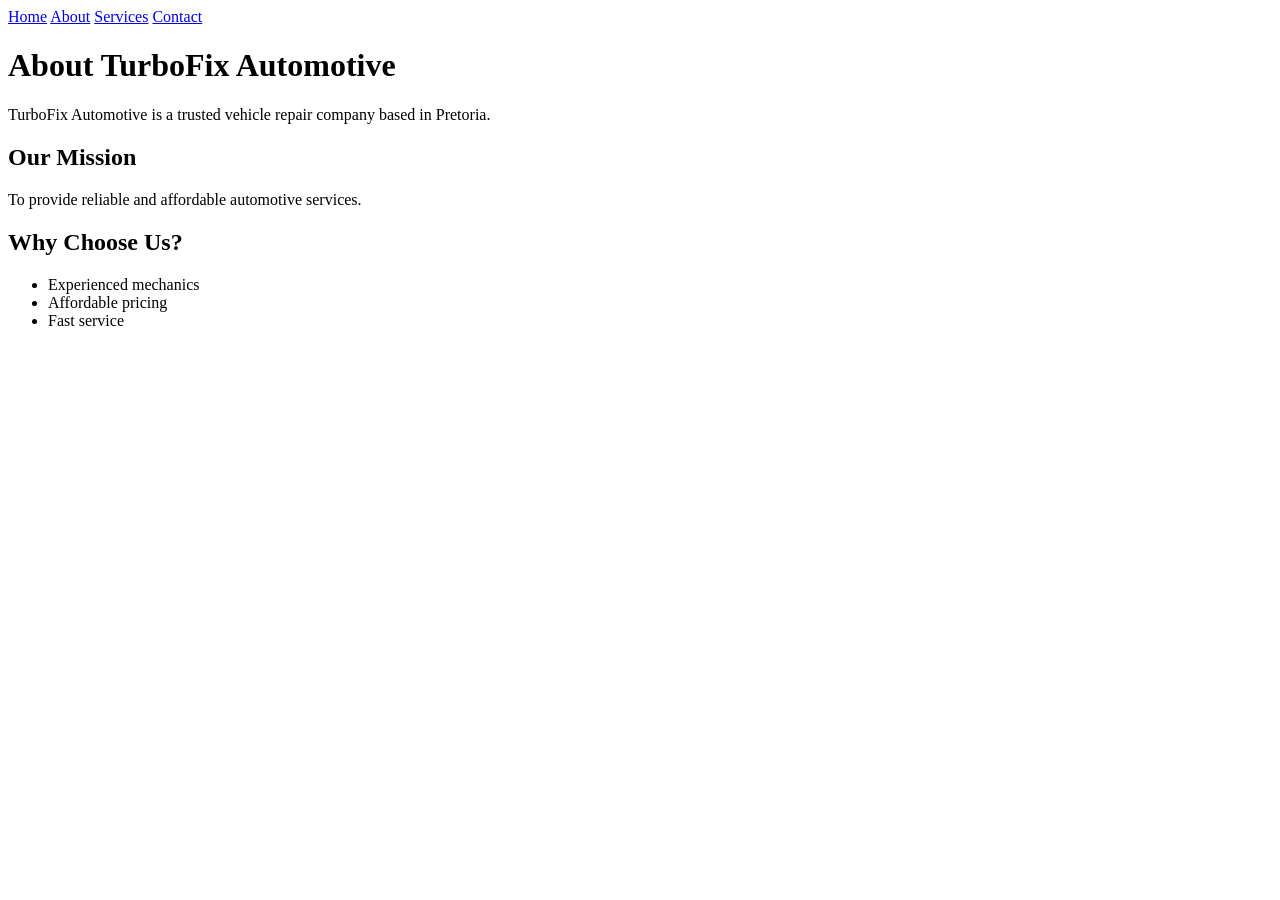
==== about.html @ b55e1f6d "create.html" ====
<!DOCTYPE html>
<html>
<head>
    <title>About - TurboFix Automotive</title>
</head>
<body>

<nav>
    <a href="index.html">Home</a>
    <a href="about.html">About</a>
    <a href="services.html">Services</a>
    <a href="contact.html">Contact</a>
</nav>

<h1>About TurboFix Automotive</h1>

<p>TurboFix Automotive is a trusted vehicle repair company based in Pretoria.</p>

<h2>Our Mission</h2>
<p>To provide reliable and affordable automotive services.</p>

<h2>Why Choose Us?</h2>
<ul>
    <li>Experienced mechanics</li>
    <li>Affordable pricing</li>
    <li>Fast service</li>
</ul>

</body>
</html>
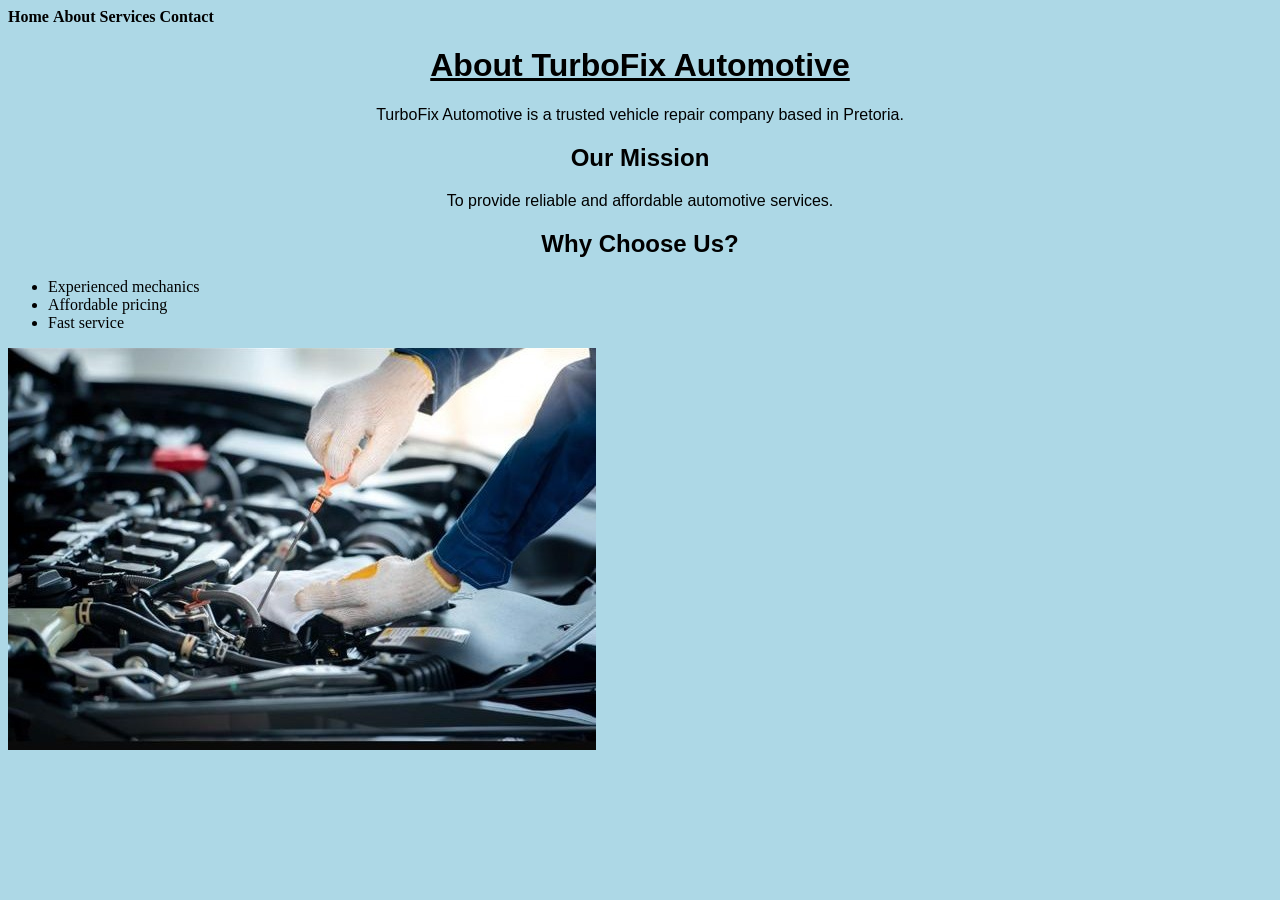
==== commit 3ed6d7ee: "add all the new changes" ====
--- a/about.html
+++ b/about.html
@@ -2,6 +2,7 @@
 <html>
 <head>
     <title>About - TurboFix Automotive</title>
+    <link rel="stylesheet" href="style.css">
 </head>
 <body>
 
@@ -25,6 +26,6 @@
     <li>Affordable pricing</li>
     <li>Fast service</li>
 </ul>
-
+<img src="img/WhatsApp Image 2026-05-29 at 11.54.50.jpeg">
 </body>
 </html>
--- a/style.css
+++ b/style.css
@@ -0,0 +1,33 @@
+p{
+    font-family: 'Lucida Sans', 'Lucida Sans Regular', 'Lucida Grande', 'Lucida Sans Unicode', Geneva, Verdana, sans-serif;
+    color:black;
+    text-align: center;
+}
+h1{
+    text-align: center;
+    color:black;
+    font-family: 'Lucida Sans', 'Lucida Sans Regular', 'Lucida Grande', 'Lucida Sans Unicode', Geneva, Verdana, sans-serif;
+    text-decoration: underline;
+}
+body{
+    background-color: lightblue;
+
+}
+h2{
+    text-align: center;
+    color: black;
+    font-family: 'Lucida Sans', 'Lucida Sans Regular', 'Lucida Grande', 'Lucida Sans Unicode', Geneva, Verdana, sans-serif;
+
+}
+a{
+    color:black;
+    font-weight: bold;
+    align: center;
+    text-decoration: none;
+}
+a:hover{
+    color:beige;
+}
+a:visited{
+    text-decoration: underline;
+}
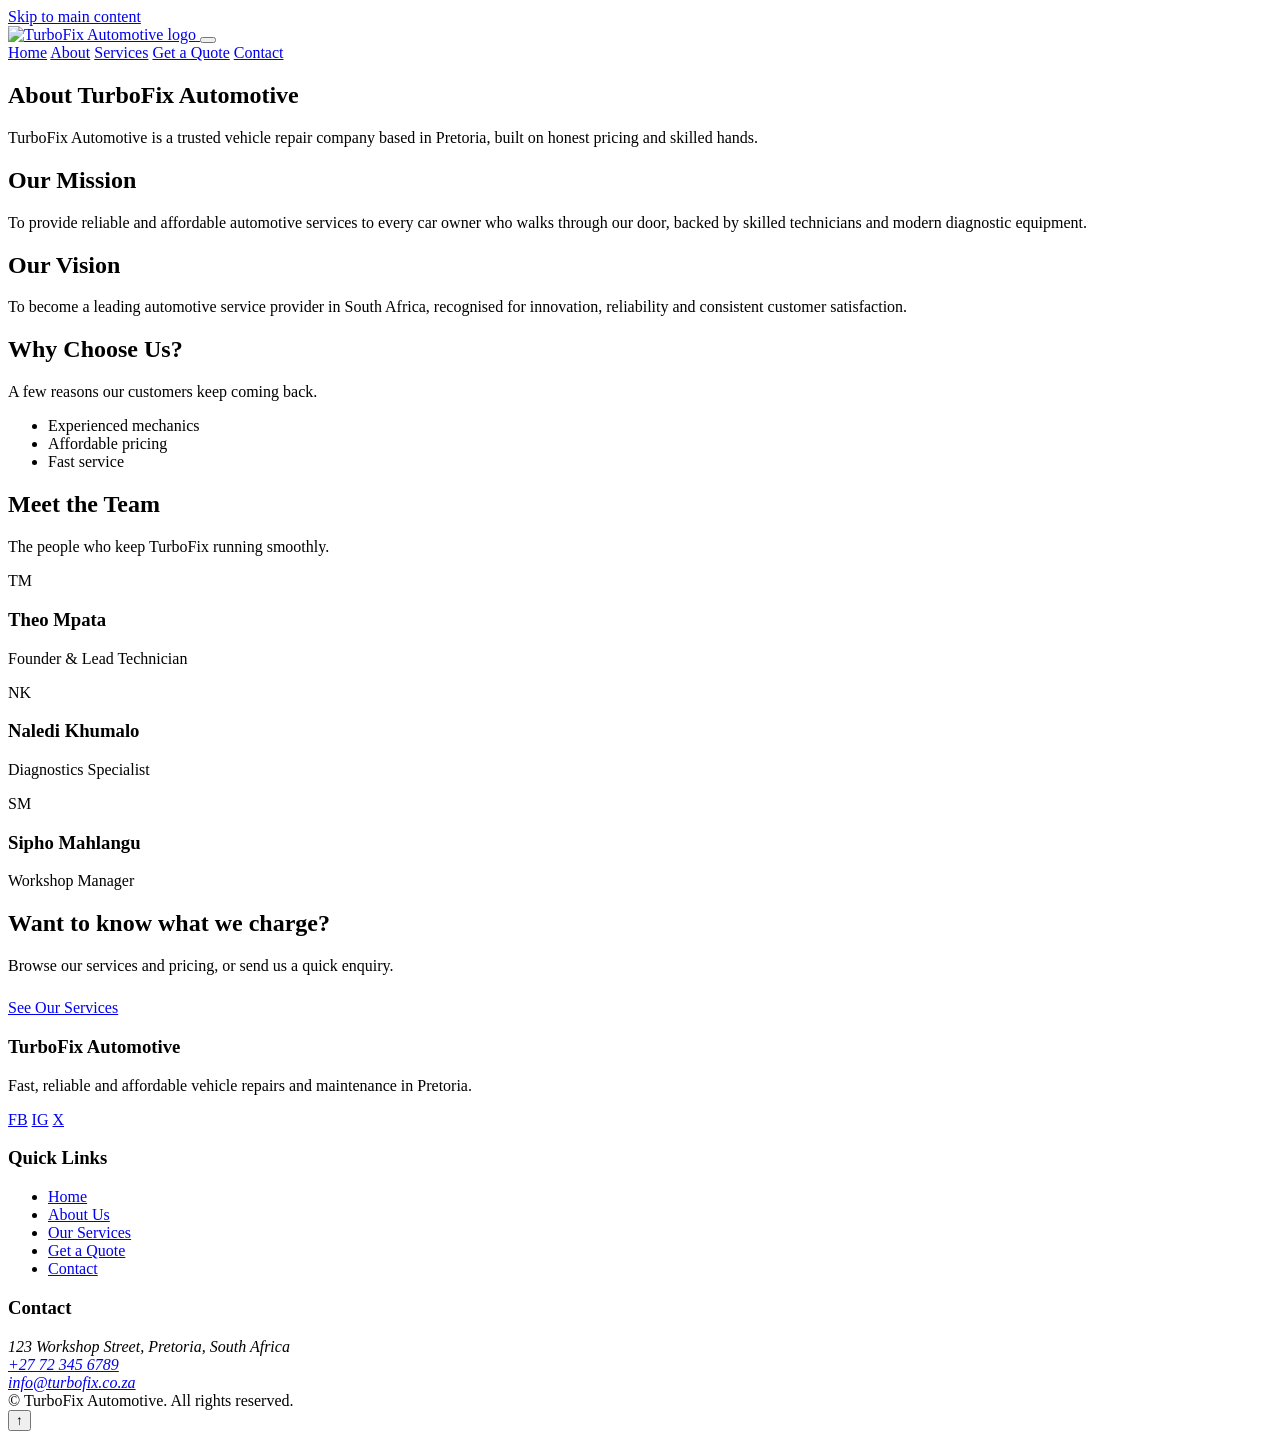
==== commit bd2873e5: "java java" ====
--- a/about.html
+++ b/about.html
@@ -1,31 +1,149 @@
 <!DOCTYPE html>
-<html>
+<html lang="en">
 <head>
-    <title>About - TurboFix Automotive</title>
-    <link rel="stylesheet" href="style.css">
+  <meta charset="UTF-8">
+  <meta name="viewport" content="width=device-width, initial-scale=1.0">
+  <title>About Us | TurboFix Automotive Pretoria</title>
+  <meta name="description" content="Learn about TurboFix Automotive's mission, vision and the team behind our Pretoria vehicle repair workshop.">
+  <meta name="robots" content="index, follow">
+  <link rel="canonical" href="https://turbofix-automotive.example/about.html">
+  <link rel="stylesheet" href="css/style.css">
 </head>
-<body>
+<body id="about">
 
-<nav>
-    <a href="index.html">Home</a>
-    <a href="about.html">About</a>
-    <a href="services.html">Services</a>
-    <a href="contact.html">Contact</a>
-</nav>
+<a class="skip-link" href="#main">Skip to main content</a>
 
-<h1>About TurboFix Automotive</h1>
+<header class="site-header">
+  <div class="nav-wrap container">
+    <a href="index.html" class="brand">
+      <img src="img/turbofix-logo.jpeg" alt="TurboFix Automotive logo">
+    </a>
+    <button class="nav-toggle" aria-label="Toggle navigation" aria-expanded="false" aria-controls="navigation">
+      <span></span><span></span><span></span>
+    </button>
+    <nav id="navigation" aria-label="Primary">
+      <a href="index.html">Home</a>
+      <a href="about.html">About</a>
+      <a href="services.html">Services</a>
+      <a href="enquiry.html">Get a Quote</a>
+      <a href="contact.html">Contact</a>
+    </nav>
+  </div>
+</header>
 
-<p>TurboFix Automotive is a trusted vehicle repair company based in Pretoria.</p>
+<main id="main">
 
-<h2>Our Mission</h2>
-<p>To provide reliable and affordable automotive services.</p>
+  <section class="about-hero">
+    <div class="container">
+      <h1>About TurboFix Automotive</h1>
+      <p>TurboFix Automotive is a trusted vehicle repair company based in Pretoria, built on honest pricing and skilled hands.</p>
+    </div>
+  </section>
 
-<h2>Why Choose Us?</h2>
-<ul>
-    <li>Experienced mechanics</li>
-    <li>Affordable pricing</li>
-    <li>Fast service</li>
-</ul>
-<img src="img/WhatsApp Image 2026-05-29 at 11.54.50.jpeg">
+  <section class="section">
+    <div class="container">
+      <div class="cards-grid reveal">
+        <div class="card" style="text-align:left;">
+          <h2>Our Mission</h2>
+          <p>To provide reliable and affordable automotive services to every car owner who walks through our door, backed by skilled technicians and modern diagnostic equipment.</p>
+        </div>
+        <div class="card" style="text-align:left;">
+          <h2>Our Vision</h2>
+          <p>To become a leading automotive service provider in South Africa, recognised for innovation, reliability and consistent customer satisfaction.</p>
+        </div>
+      </div>
+    </div>
+  </section>
+
+  <section class="section" style="background-color:#fff;">
+    <div class="container">
+      <div class="section-title reveal">
+        <h2>Why Choose Us?</h2>
+        <p>A few reasons our customers keep coming back.</p>
+      </div>
+      <ul id="list" class="cards-grid">
+        <li class="card reveal">Experienced mechanics</li>
+        <li class="card reveal">Affordable pricing</li>
+        <li class="card reveal">Fast service</li>
+      </ul>
+    </div>
+  </section>
+
+  <section class="section">
+    <div class="container">
+      <div class="section-title reveal">
+        <h2>Meet the Team</h2>
+        <p>The people who keep TurboFix running smoothly.</p>
+      </div>
+      <div class="team-grid reveal">
+        <div class="team-card">
+          <div class="avatar">TM</div>
+          <h3>Theo Mpata</h3>
+          <p>Founder &amp; Lead Technician</p>
+        </div>
+        <div class="team-card">
+          <div class="avatar">NK</div>
+          <h3>Naledi Khumalo</h3>
+          <p>Diagnostics Specialist</p>
+        </div>
+        <div class="team-card">
+          <div class="avatar">SM</div>
+          <h3>Sipho Mahlangu</h3>
+          <p>Workshop Manager</p>
+        </div>
+      </div>
+    </div>
+  </section>
+
+  <section class="section text-center reveal" style="background-color:#fff;">
+    <div class="container">
+      <h2>Want to know what we charge?</h2>
+      <p style="color:var(--text-muted); margin-bottom:24px;">Browse our services and pricing, or send us a quick enquiry.</p>
+      <a href="services.html" class="btn">See Our Services</a>
+    </div>
+  </section>
+
+</main>
+
+<footer class="site-footer">
+  <div class="container">
+    <div class="footer-grid">
+      <div>
+        <h3>TurboFix Automotive</h3>
+        <p>Fast, reliable and affordable vehicle repairs and maintenance in Pretoria.</p>
+        <div class="social-links">
+          <a href="https://facebook.com" target="_blank" rel="noopener noreferrer" aria-label="TurboFix on Facebook">FB</a>
+          <a href="https://instagram.com" target="_blank" rel="noopener noreferrer" aria-label="TurboFix on Instagram">IG</a>
+          <a href="https://x.com" target="_blank" rel="noopener noreferrer" aria-label="TurboFix on X">X</a>
+        </div>
+      </div>
+      <div>
+        <h3>Quick Links</h3>
+        <ul>
+          <li><a href="index.html">Home</a></li>
+          <li><a href="about.html">About Us</a></li>
+          <li><a href="services.html">Our Services</a></li>
+          <li><a href="enquiry.html">Get a Quote</a></li>
+          <li><a href="contact.html">Contact</a></li>
+        </ul>
+      </div>
+      <div>
+        <h3>Contact</h3>
+        <address>
+          123 Workshop Street, Pretoria, South Africa<br>
+          <a href="tel:+27723456789">+27 72 345 6789</a><br>
+          <a href="mailto:info@turbofix.co.za">info@turbofix.co.za</a>
+        </address>
+      </div>
+    </div>
+    <div class="footer-bottom">
+      &copy; <span id="year"></span> TurboFix Automotive. All rights reserved.
+    </div>
+  </div>
+</footer>
+
+<button class="back-to-top" aria-label="Back to top">&uarr;</button>
+
+<script src="js/script.js" defer></script>
 </body>
 </html>
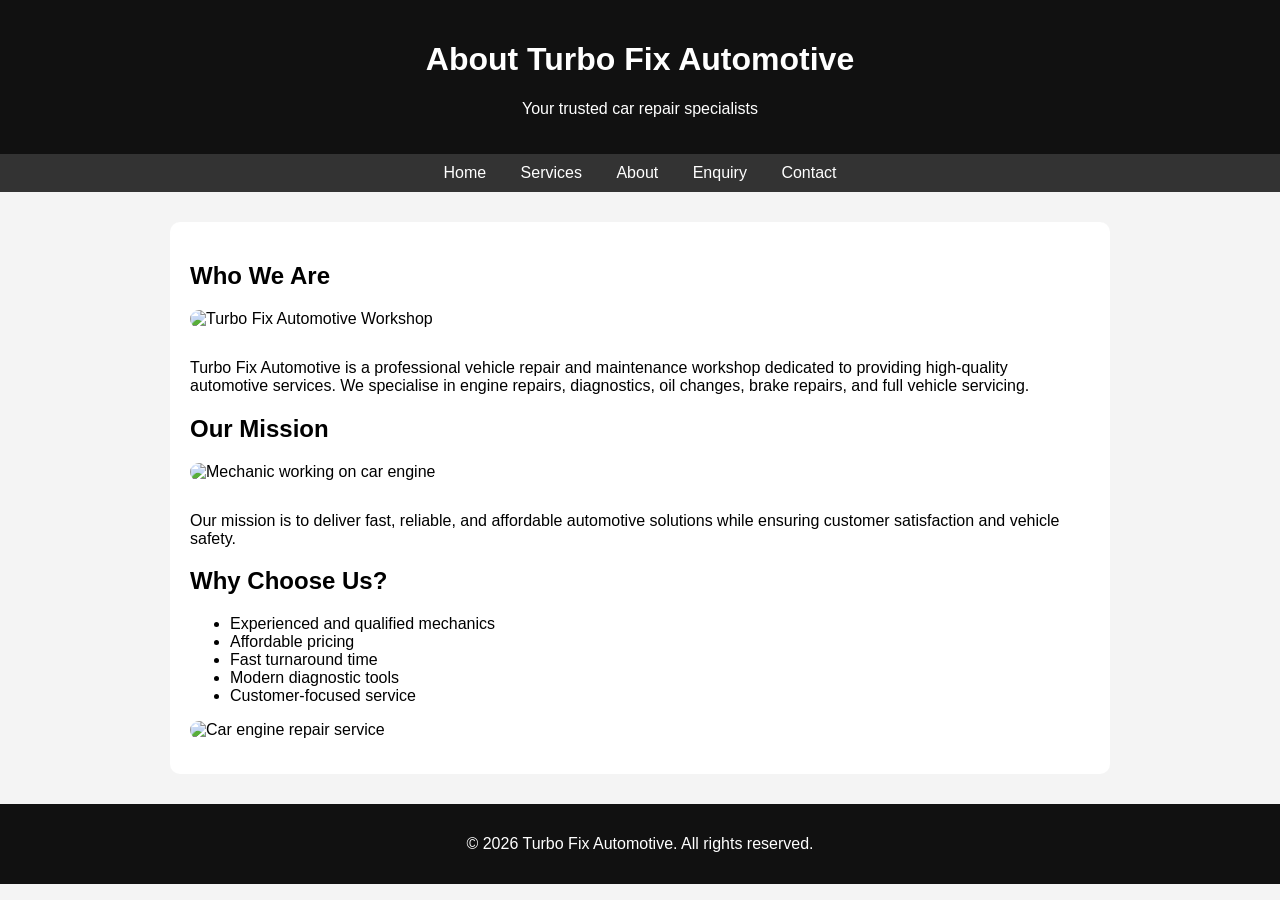
==== commit 6f2a9a6e: "java" ====
--- a/about.html
+++ b/about.html
@@ -1,149 +1,117 @@
 <!DOCTYPE html>
 <html lang="en">
 <head>
-  <meta charset="UTF-8">
-  <meta name="viewport" content="width=device-width, initial-scale=1.0">
-  <title>About Us | TurboFix Automotive Pretoria</title>
-  <meta name="description" content="Learn about TurboFix Automotive's mission, vision and the team behind our Pretoria vehicle repair workshop.">
-  <meta name="robots" content="index, follow">
-  <link rel="canonical" href="https://turbofix-automotive.example/about.html">
-  <link rel="stylesheet" href="css/style.css">
+    <meta charset="UTF-8">
+    <title>About Us | Turbo Fix Automotive</title>
+
+    <!-- SEO -->
+    <meta name="description" content="Learn more about Turbo Fix Automotive, a professional car repair and maintenance workshop.">
+    <meta name="keywords" content="car repair, turbo fix automotive, mechanic, vehicle service, about us">
+    <meta name="author" content="Turbo Fix Automotive">
+
+    <style>
+        body {
+            font-family: Arial, sans-serif;
+            margin: 0;
+            background-color: #f4f4f4;
+        }
+
+        header {
+            background-color: #111;
+            color: white;
+            text-align: center;
+            padding: 20px;
+        }
+
+        nav {
+            background-color: #333;
+            text-align: center;
+            padding: 10px;
+        }
+
+        nav a {
+            color: white;
+            margin: 0 15px;
+            text-decoration: none;
+        }
+
+        .container {
+            max-width: 900px;
+            margin: 30px auto;
+            background: white;
+            padding: 20px;
+            border-radius: 10px;
+        }
+
+        img {
+            width: 100%;
+            border-radius: 10px;
+            margin-bottom: 15px;
+        }
+
+        footer {
+            background-color: #111;
+            color: white;
+            text-align: center;
+            padding: 15px;
+            margin-top: 30px;
+        }
+    </style>
 </head>
-<body id="about">
 
-<a class="skip-link" href="#main">Skip to main content</a>
+<body>
 
-<header class="site-header">
-  <div class="nav-wrap container">
-    <a href="index.html" class="brand">
-      <img src="img/turbofix-logo.jpeg" alt="TurboFix Automotive logo">
-    </a>
-    <button class="nav-toggle" aria-label="Toggle navigation" aria-expanded="false" aria-controls="navigation">
-      <span></span><span></span><span></span>
-    </button>
-    <nav id="navigation" aria-label="Primary">
-      <a href="index.html">Home</a>
-      <a href="about.html">About</a>
-      <a href="services.html">Services</a>
-      <a href="enquiry.html">Get a Quote</a>
-      <a href="contact.html">Contact</a>
-    </nav>
-  </div>
+<header>
+    <h1>About Turbo Fix Automotive</h1>
+    <p>Your trusted car repair specialists</p>
 </header>
 
-<main id="main">
+<nav>
+    <a href="index.html">Home</a>
+    <a href="services.html">Services</a>
+    <a href="about.html">About</a>
+    <a href="enquiry.html">Enquiry</a>
+    <a href="contact.html">Contact</a>
+</nav>
 
-  <section class="about-hero">
-    <div class="container">
-      <h1>About TurboFix Automotive</h1>
-      <p>TurboFix Automotive is a trusted vehicle repair company based in Pretoria, built on honest pricing and skilled hands.</p>
-    </div>
-  </section>
+<div class="container">
 
-  <section class="section">
-    <div class="container">
-      <div class="cards-grid reveal">
-        <div class="card" style="text-align:left;">
-          <h2>Our Mission</h2>
-          <p>To provide reliable and affordable automotive services to every car owner who walks through our door, backed by skilled technicians and modern diagnostic equipment.</p>
-        </div>
-        <div class="card" style="text-align:left;">
-          <h2>Our Vision</h2>
-          <p>To become a leading automotive service provider in South Africa, recognised for innovation, reliability and consistent customer satisfaction.</p>
-        </div>
-      </div>
-    </div>
-  </section>
+    <h2>Who We Are</h2>
 
-  <section class="section" style="background-color:#fff;">
-    <div class="container">
-      <div class="section-title reveal">
-        <h2>Why Choose Us?</h2>
-        <p>A few reasons our customers keep coming back.</p>
-      </div>
-      <ul id="list" class="cards-grid">
-        <li class="card reveal">Experienced mechanics</li>
-        <li class="card reveal">Affordable pricing</li>
-        <li class="card reveal">Fast service</li>
-      </ul>
-    </div>
-  </section>
+    <img src="images/workshop.jpg" alt="Turbo Fix Automotive Workshop">
 
-  <section class="section">
-    <div class="container">
-      <div class="section-title reveal">
-        <h2>Meet the Team</h2>
-        <p>The people who keep TurboFix running smoothly.</p>
-      </div>
-      <div class="team-grid reveal">
-        <div class="team-card">
-          <div class="avatar">TM</div>
-          <h3>Theo Mpata</h3>
-          <p>Founder &amp; Lead Technician</p>
-        </div>
-        <div class="team-card">
-          <div class="avatar">NK</div>
-          <h3>Naledi Khumalo</h3>
-          <p>Diagnostics Specialist</p>
-        </div>
-        <div class="team-card">
-          <div class="avatar">SM</div>
-          <h3>Sipho Mahlangu</h3>
-          <p>Workshop Manager</p>
-        </div>
-      </div>
-    </div>
-  </section>
+    <p>
+        Turbo Fix Automotive is a professional vehicle repair and maintenance workshop
+        dedicated to providing high-quality automotive services. We specialise in engine repairs,
+        diagnostics, oil changes, brake repairs, and full vehicle servicing.
+    </p>
 
-  <section class="section text-center reveal" style="background-color:#fff;">
-    <div class="container">
-      <h2>Want to know what we charge?</h2>
-      <p style="color:var(--text-muted); margin-bottom:24px;">Browse our services and pricing, or send us a quick enquiry.</p>
-      <a href="services.html" class="btn">See Our Services</a>
-    </div>
-  </section>
+    <h2>Our Mission</h2>
 
-</main>
+    <img src="images/mechanic.jpg" alt="Mechanic working on car engine">
 
-<footer class="site-footer">
-  <div class="container">
-    <div class="footer-grid">
-      <div>
-        <h3>TurboFix Automotive</h3>
-        <p>Fast, reliable and affordable vehicle repairs and maintenance in Pretoria.</p>
-        <div class="social-links">
-          <a href="https://facebook.com" target="_blank" rel="noopener noreferrer" aria-label="TurboFix on Facebook">FB</a>
-          <a href="https://instagram.com" target="_blank" rel="noopener noreferrer" aria-label="TurboFix on Instagram">IG</a>
-          <a href="https://x.com" target="_blank" rel="noopener noreferrer" aria-label="TurboFix on X">X</a>
-        </div>
-      </div>
-      <div>
-        <h3>Quick Links</h3>
-        <ul>
-          <li><a href="index.html">Home</a></li>
-          <li><a href="about.html">About Us</a></li>
-          <li><a href="services.html">Our Services</a></li>
-          <li><a href="enquiry.html">Get a Quote</a></li>
-          <li><a href="contact.html">Contact</a></li>
-        </ul>
-      </div>
-      <div>
-        <h3>Contact</h3>
-        <address>
-          123 Workshop Street, Pretoria, South Africa<br>
-          <a href="tel:+27723456789">+27 72 345 6789</a><br>
-          <a href="mailto:info@turbofix.co.za">info@turbofix.co.za</a>
-        </address>
-      </div>
-    </div>
-    <div class="footer-bottom">
-      &copy; <span id="year"></span> TurboFix Automotive. All rights reserved.
-    </div>
-  </div>
+    <p>
+        Our mission is to deliver fast, reliable, and affordable automotive solutions
+        while ensuring customer satisfaction and vehicle safety.
+    </p>
+
+    <h2>Why Choose Us?</h2>
+
+    <ul>
+        <li>Experienced and qualified mechanics</li>
+        <li>Affordable pricing</li>
+        <li>Fast turnaround time</li>
+        <li>Modern diagnostic tools</li>
+        <li>Customer-focused service</li>
+    </ul>
+
+    <img src="https://content.app-sources.com/s/54439175046340418/uploads/Blog/How_I_chose_the_best_Turbo_Repair_Specialist_Near_Me-2936954.jpg?format=webp" alt="Car engine repair service">
+
+</div>
+
+<footer>
+    <p>&copy; 2026 Turbo Fix Automotive. All rights reserved.</p>
 </footer>
 
-<button class="back-to-top" aria-label="Back to top">&uarr;</button>
-
-<script src="js/script.js" defer></script>
 </body>
 </html>
